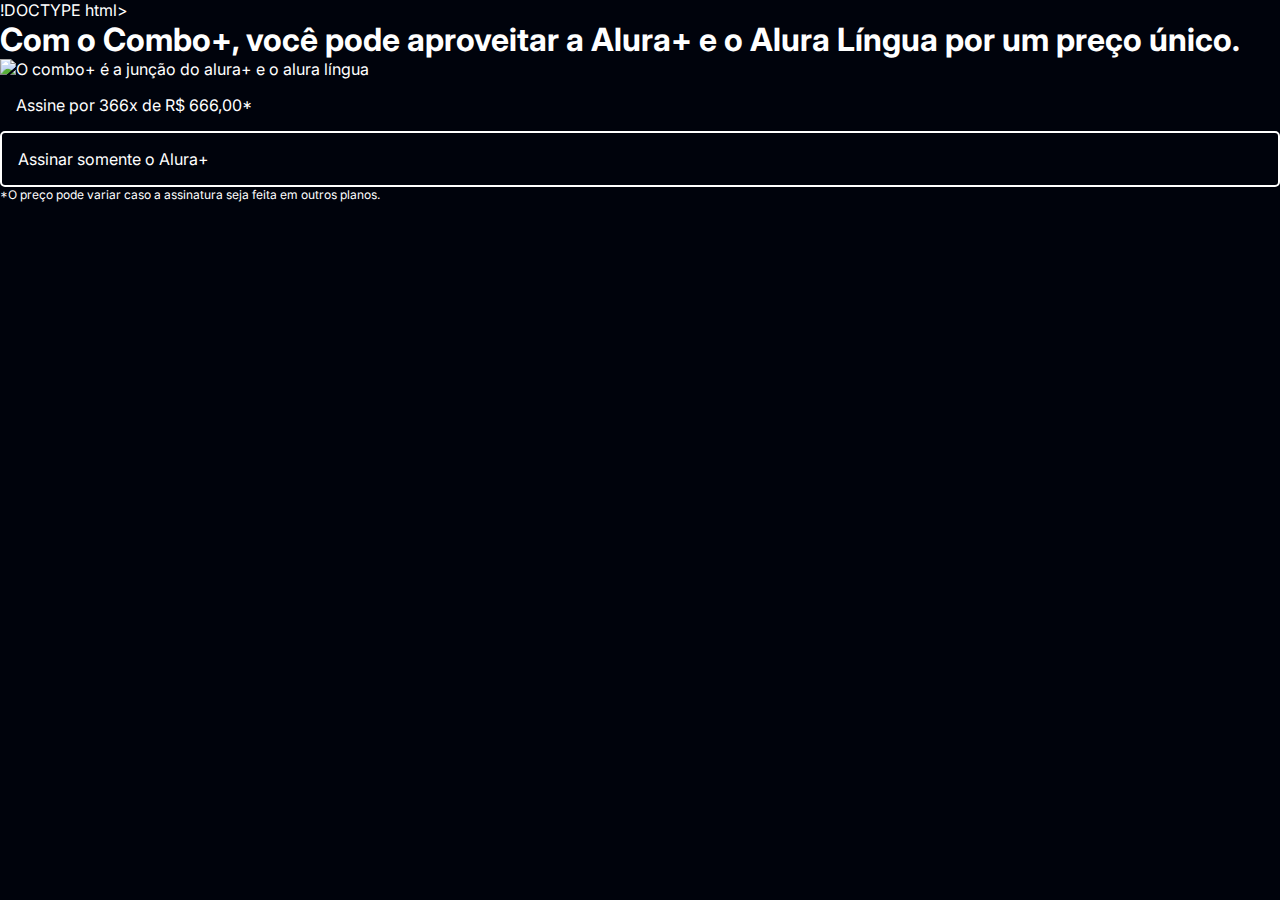
==== index.html @ f3d29e55 "Add files via upload" ====
!DOCTYPE html>
<html>

<head>
    <title>Alura Plus</title>
    <meta charset="UTF-8">
    <meta name="viewport" content="width=device-width, initial-scale=1">
    <link rel="stylesheet" href="style.css">
    <link rel="preconnect" href="https://fonts.googleapis.com">
    <link rel="preconnect" href="https://fonts.gstatic.com" crossorigin>
    <link href="https://fonts.googleapis.com/css2?family=Inter:wght@400;700&display=swap" rel="stylesheet">
</head>

 <body>
    <div>
   <section class="principal">
      <h1>Com o Combo+, você pode aproveitar a Alura+ e o Alura Língua por um preço único.</h1>
      <img src="img/Combo.png" alt="O combo+ é a junção do alura+ e o alura língua">
      <a href="www.alura.com.br" class="container__botao">Assine por 366x de R$ 666,00*</a>
      <a href="www.alura.com.br" class="container__botao botao_secundario">Assinar somente o Alura+</a>
      <p class="container__aviso">*O preço pode variar caso a assinatura seja feita em outros planos.</p>
   </section>
    </div>
</body>

</html>
---- style.css ----
:root {
  --branco-principal: #FFFFFF;
  --ciano-segundario: #00e1ff;
  --botao-vermelho: #ff0000;
  --cor-de-fundo: #00030C;
  --fonte-principal: 'Inter';
}
body {
  background-color: var(--cor-de-fundo);
  color: var(--branco-principal);
  font-family: var(--fonte-principal);
  font-size: 16px;
  font-weight: 400;
}
* {
  margin: 0;
  padding: 0;
}
.principal {
  background-image: url("img/Background.png");
}
.container {
  height: 100vh;
  display: grid;
  grid-template-columns: 50% 50%;
}
.principal {
  background-image: url("img/Background.png");
  background-repeat: no-repeat;
  background-size: contain;
}
.container__botao {
  background-color: var(--botao-azul);
  border-radius: 5px;
  padding: 1em;
  color: var(--branco-principal);
  display: block;
  text-decoration: none;
}
.botao_secundario {
  background-color: transparent;
  border: 2px solid var(--branco-principal)
}
.container__aviso {
  font-size: 12px;
  color: var(--cinza-secundario);
}
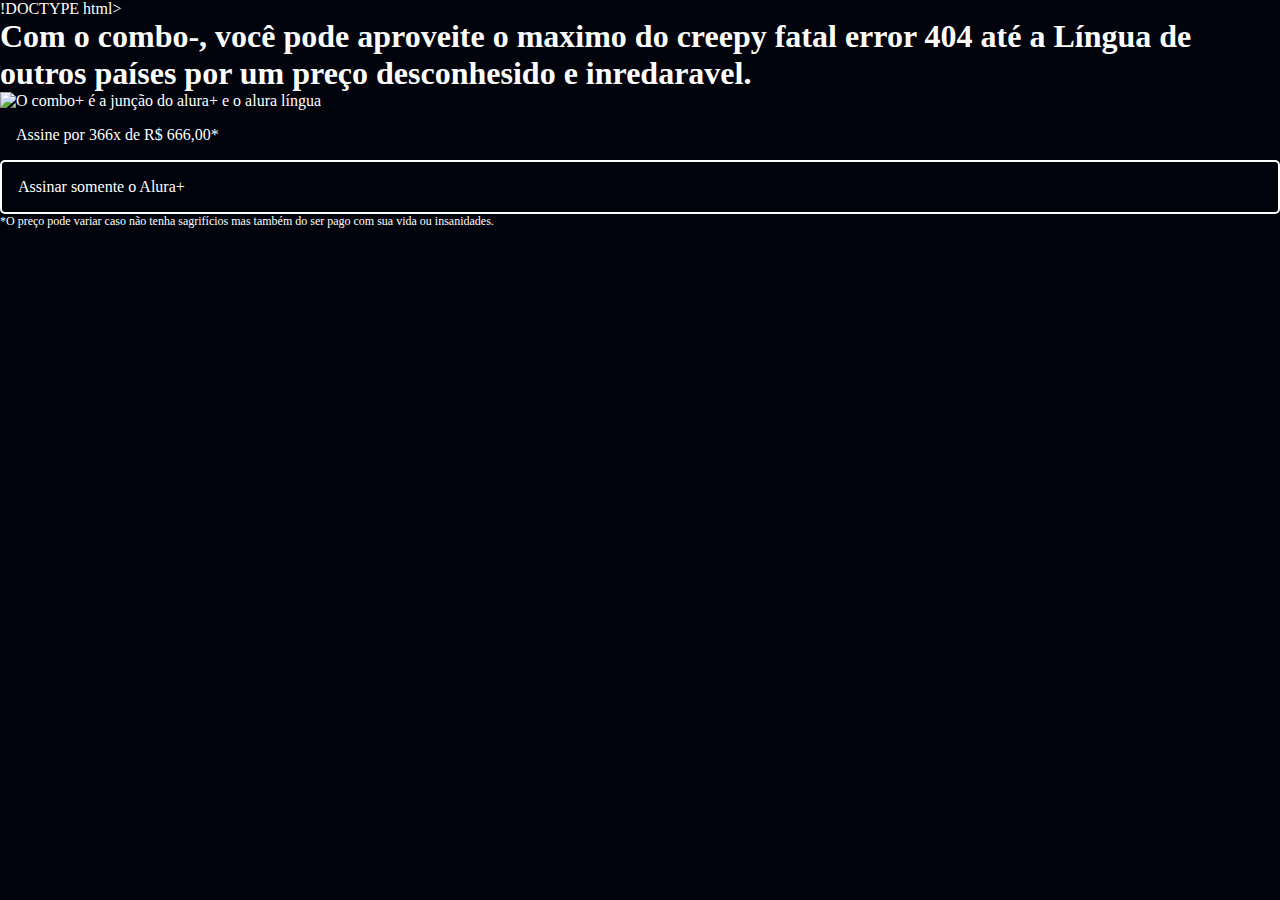
==== commit ae2825e1: "Add files via upload" ====
--- a/index.html
+++ b/index.html
@@ -8,17 +8,17 @@
     <link rel="stylesheet" href="style.css">
     <link rel="preconnect" href="https://fonts.googleapis.com">
     <link rel="preconnect" href="https://fonts.gstatic.com" crossorigin>
-    <link href="https://fonts.googleapis.com/css2?family=Inter:wght@400;700&display=swap" rel="stylesheet">
+    <link href="https://fonts.googleapis.com/css2?family=Inter:wght@400;700&display=swap" rel="style.css">
 </head>
 
  <body>
     <div>
    <section class="principal">
-      <h1>Com o Combo+, você pode aproveitar a Alura+ e o Alura Língua por um preço único.</h1>
+      <h1>Com o combo-, você pode aproveite o maximo do creepy fatal error 404 até a Língua de outros países por um preço desconhesido e inredaravel.</h1>
       <img src="img/Combo.png" alt="O combo+ é a junção do alura+ e o alura língua">
       <a href="www.alura.com.br" class="container__botao">Assine por 366x de R$ 666,00*</a>
       <a href="www.alura.com.br" class="container__botao botao_secundario">Assinar somente o Alura+</a>
-      <p class="container__aviso">*O preço pode variar caso a assinatura seja feita em outros planos.</p>
+      <p class="container__aviso">*O preço pode variar caso não tenha sagrifícios mas também do ser pago com sua vida ou insanidades.</p>
    </section>
     </div>
 </body>
--- a/style.css
+++ b/style.css
@@ -43,5 +43,9 @@
 }
 .container__aviso {
   font-size: 12px;
-  color: var(--cinza-secundario);
+  color: var(--ciano-secundario);
+}
+.container__titulo {
+  font-size: 28px;
+  font-weight: 700;
 }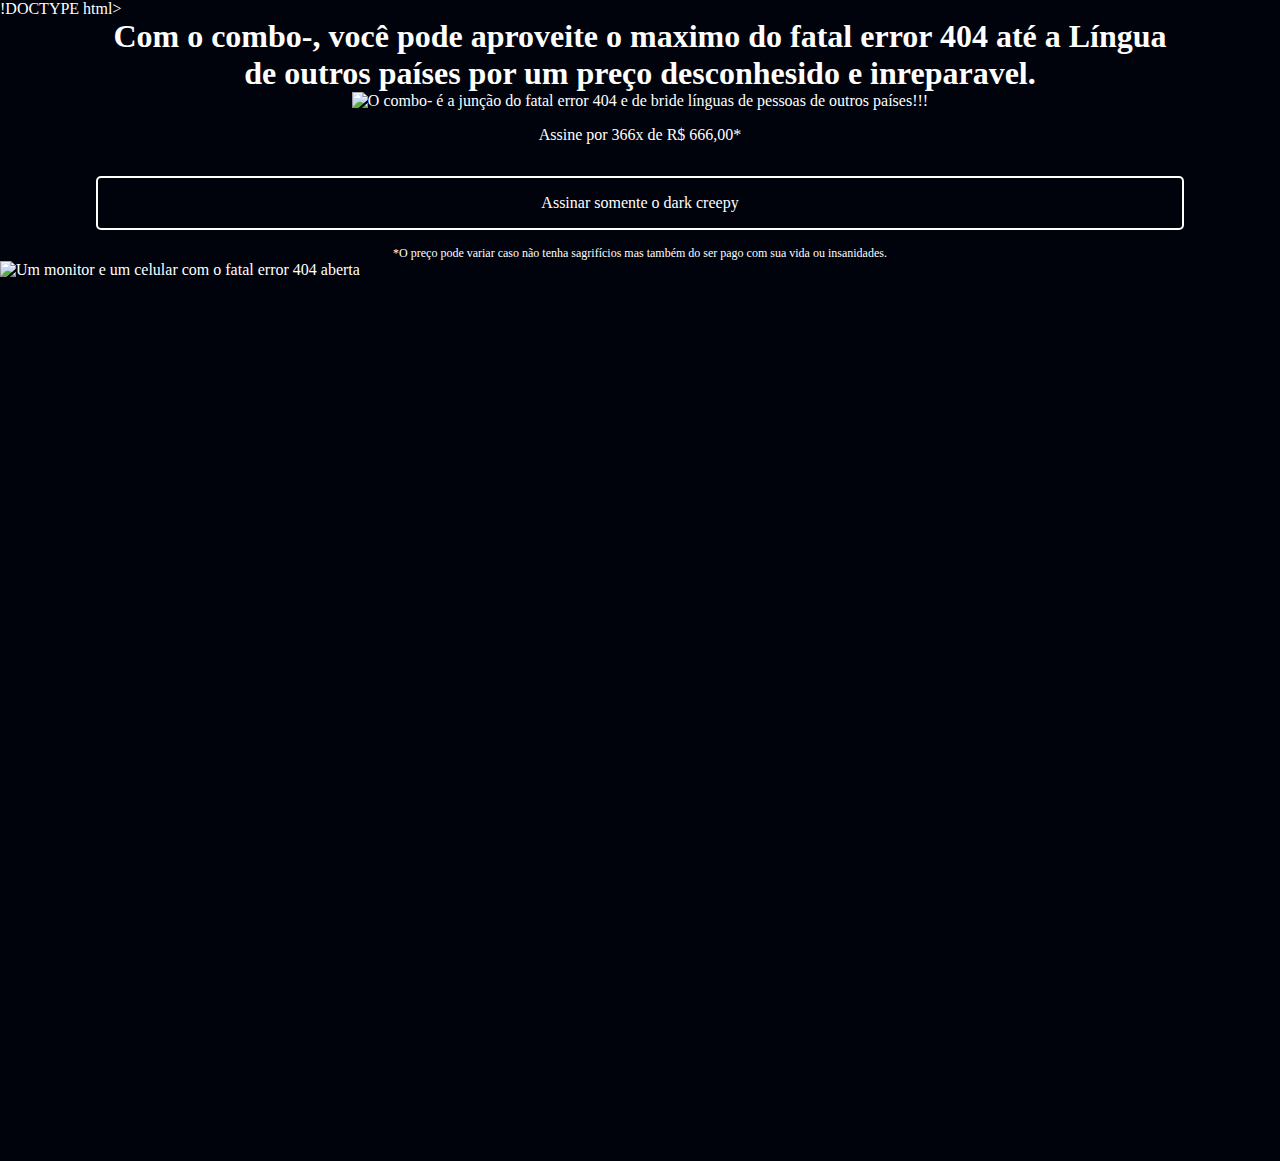
==== commit eb5c495d: "Add files via upload" ====
--- a/index.html
+++ b/index.html
@@ -12,15 +12,17 @@
 </head>
 
  <body>
-    <div>
+    <div class="container__caixa">
    <section class="principal">
-      <h1>Com o combo-, você pode aproveite o maximo do creepy fatal error 404 até a Língua de outros países por um preço desconhesido e inredaravel.</h1>
-      <img src="img/Combo.png" alt="O combo+ é a junção do alura+ e o alura língua">
-      <a href="www.alura.com.br" class="container__botao">Assine por 366x de R$ 666,00*</a>
-      <a href="www.alura.com.br" class="container__botao botao_secundario">Assinar somente o Alura+</a>
+      <h1>Com o combo-, você pode aproveite o maximo do fatal error 404 até a Língua de outros países por um preço desconhesido e inreparavel.</h1>
+      <img src="img/Combo.png" alt="O combo- é a junção do fatal error 404 e de bride línguas de pessoas de outros países!!!">
+      <a href="www.fatal error 404.com.br" class="container__botao">Assine por 366x de R$ 666,00*</a>
+      <a href="www.fatal erro 404.com.br" class="container__botao botao_secundario">Assinar somente o dark creepy</a>
       <p class="container__aviso">*O preço pode variar caso não tenha sagrifícios mas também do ser pago com sua vida ou insanidades.</p>
    </section>
     </div>
 </body>
-
-</html>
+<section class="container secundario">
+    <img src="img/Plataformas.png" alt="Um monitor e um celular com o fatal error 404 aberta" class="secundario__imagem">
+    </section
+    </html>--- a/style.css
+++ b/style.css
@@ -36,6 +36,7 @@
   color: var(--branco-principal);
   display: block;
   text-decoration: none;
+  margin-bottom: 1em;
 }
 .botao_secundario {
   background-color: transparent;
@@ -48,4 +49,17 @@
 .container__titulo {
   font-size: 28px;
   font-weight: 700;
+}
+.container__imagem {
+  margin: 1em 0 2em 0;
+}
+.container__caixa {
+  margin: 0 6em;
+}
+.principal {
+  background-image: url("img/Background.png");
+  background-repeat: no-repeat;
+  background-size: contain;
+  align-items: center;
+  text-align: center;
 }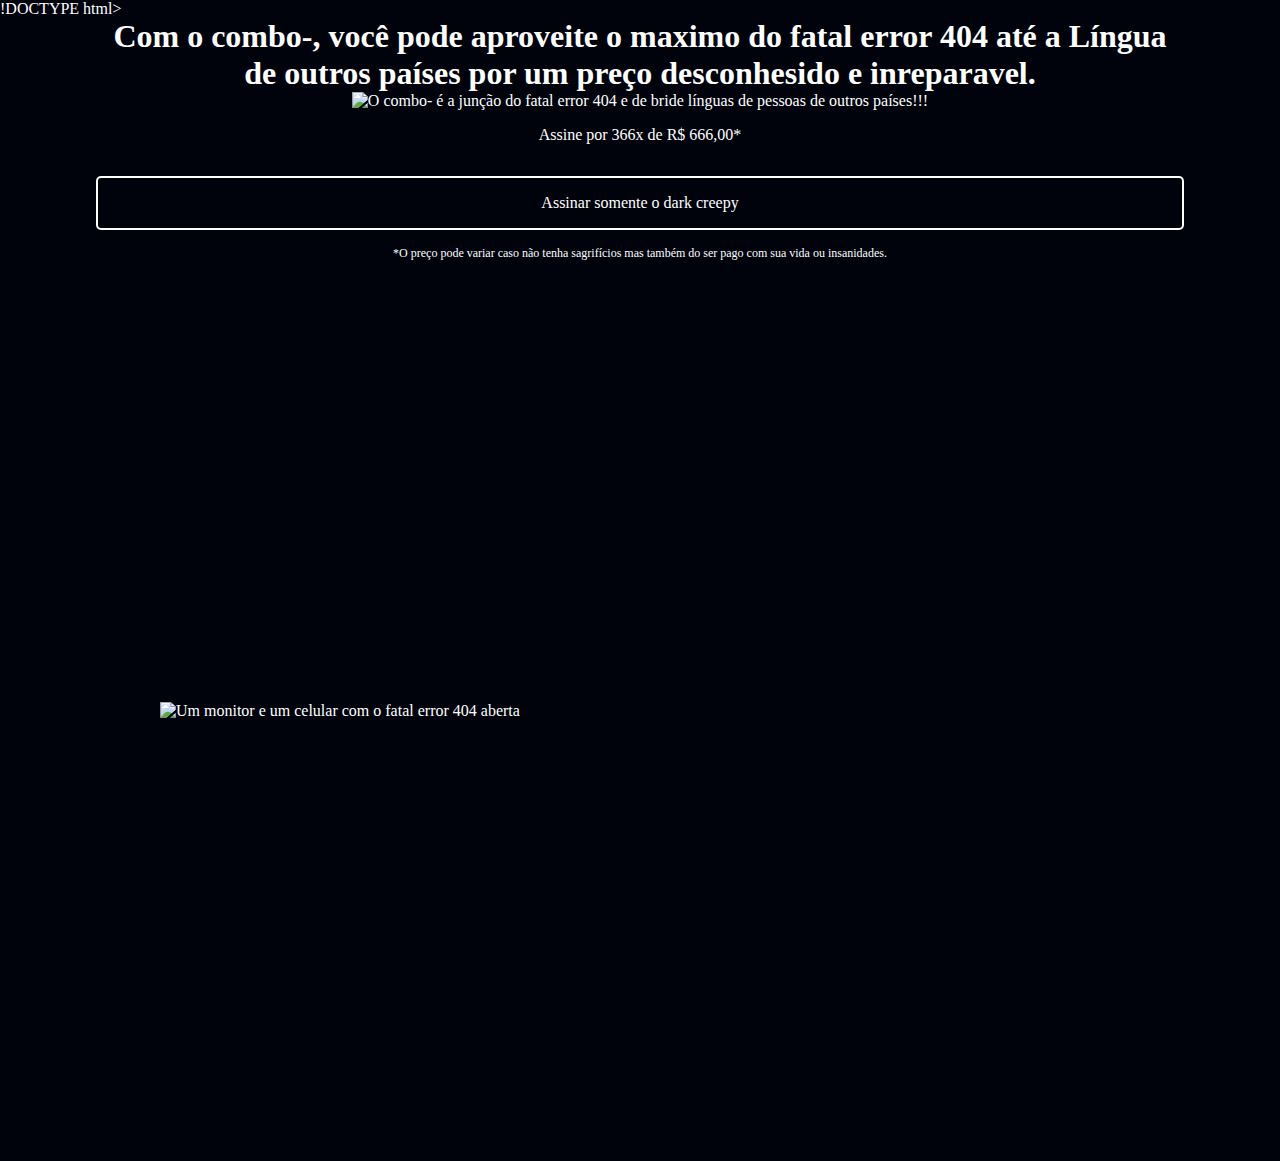
==== commit 4cd53809: "Add files via upload" ====
--- a/index.html
+++ b/index.html
@@ -2,7 +2,7 @@
 <html>
 
 <head>
-    <title>Alura Plus</title>
+    <title>fatal error 404</title>
     <meta charset="UTF-8">
     <meta name="viewport" content="width=device-width, initial-scale=1">
     <link rel="stylesheet" href="style.css">
--- a/style.css
+++ b/style.css
@@ -1,6 +1,6 @@
 :root {
   --branco-principal: #FFFFFF;
-  --ciano-segundario: #00e1ff;
+  --cinza-segundario: #C0C0C0;
   --botao-vermelho: #ff0000;
   --cor-de-fundo: #00030C;
   --fonte-principal: 'Inter';
@@ -44,7 +44,7 @@
 }
 .container__aviso {
   font-size: 12px;
-  color: var(--ciano-secundario);
+  color: var(--cinza-secundario);
 }
 .container__titulo {
   font-size: 28px;
@@ -62,4 +62,28 @@
   background-size: contain;
   align-items: center;
   text-align: center;
+}
+<section class="container secundario">
+<img src="img/Plataformas.png" alt="Um monitor e um celular com fatal error 404 aberta" class="secundario__imagem">
+<div class="container__descricao">
+<h2 class="descricao__titulo">Assista do seu jeito</h2>
+<p class="descricao__texto">Aproveita a tela grande da TV ou assista no Tablet, Laptop, Celular e outros aparelhos. Nossa seleção de dessadelos não para de crescer boa sorte.</p>
+</div>
+</section>
+
+.secundario__imagem {
+  width: 80%;
+}
+.secundario {
+  align-items: center;
+  margin: 0 10em;
+}
+.descricao__titulo {
+  font-weight: 700;
+  font-size: 48px;
+  color: var(--branco-principal);
+  margin-bottom: 0.1em;
+}
+.descricao__texto {
+  color: var(--cinza-secundario);
 }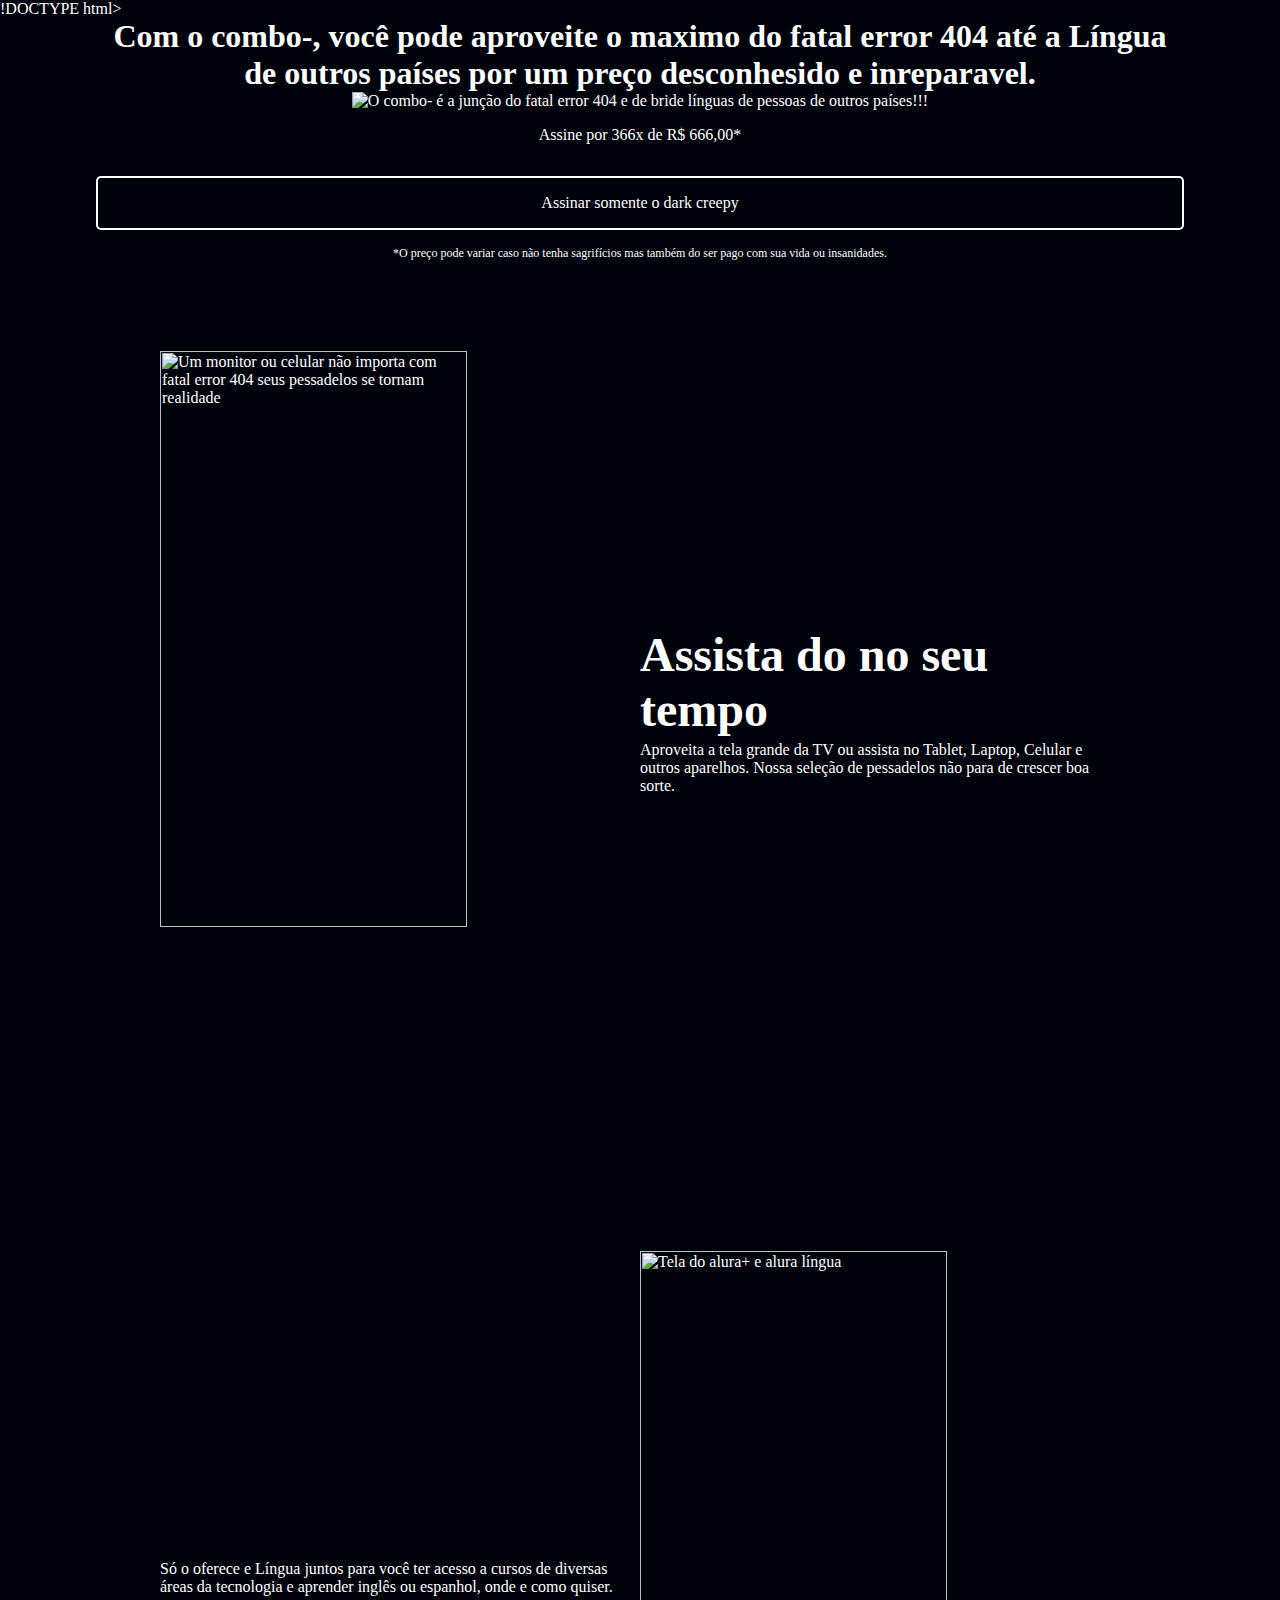
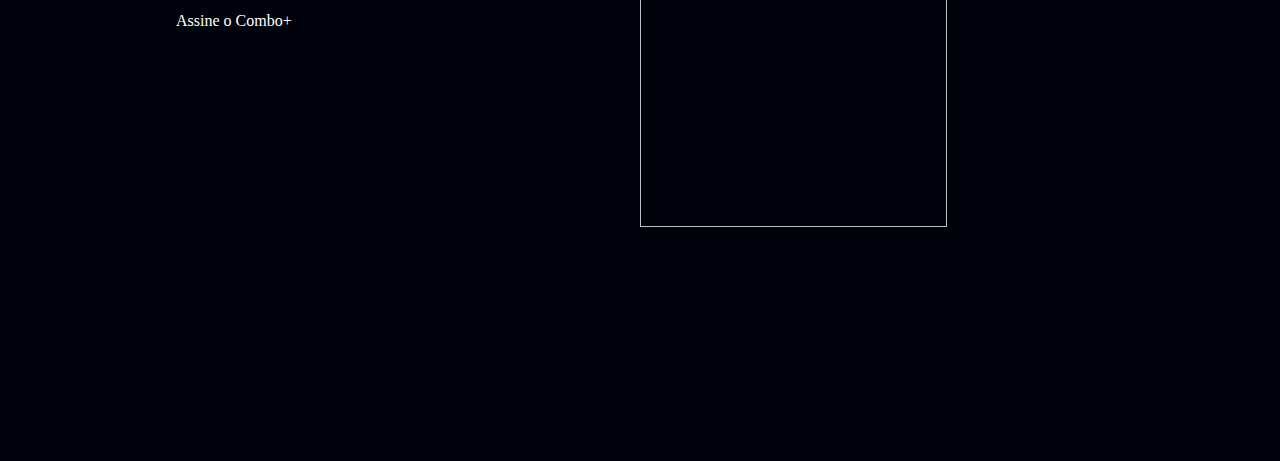
==== commit 388a91fc: "Add files via upload" ====
--- a/index.html
+++ b/index.html
@@ -22,7 +22,21 @@
    </section>
     </div>
 </body>
-<section class="container secundario">
-    <img src="img/Plataformas.png" alt="Um monitor e um celular com o fatal error 404 aberta" class="secundario__imagem">
-    </section
-    </html>+    <section class="container secundario">
+        <img src="img/Plataformas.png" alt="Um monitor ou celular não importa com fatal error 404 seus pessadelos se tornam realidade" class="secundario__imagem">
+        <div class="container__descricao">
+        <h2 class="descricao__titulo">Assista do no seu tempo</h2>
+        <p class="descricao__texto">Aproveita a tela grande da TV ou assista no Tablet, Laptop, Celular e outros aparelhos. Nossa seleção de pessadelos não para de crescer boa sorte.</p>
+        </div>
+        </section>
+        <section class="container secundario">
+            <div class="container__descricao">
+                <p class="descricao__texto">
+                    Só o  oferece e Língua juntos para você ter acesso a cursos de diversas áreas da
+                    tecnologia e aprender inglês ou espanhol, onde e como quiser.
+                </p>
+                <a href="www.alura.com.br" class="container__botao secundario__botao" container>Assine o Combo+</a>
+            </div>
+            <img src="img/Telas.png" alt="Tela do alura+ e alura língua" class="secundario__imagem">
+        </section>
+     --- a/style.css
+++ b/style.css
@@ -63,14 +63,6 @@
   align-items: center;
   text-align: center;
 }
-<section class="container secundario">
-<img src="img/Plataformas.png" alt="Um monitor e um celular com fatal error 404 aberta" class="secundario__imagem">
-<div class="container__descricao">
-<h2 class="descricao__titulo">Assista do seu jeito</h2>
-<p class="descricao__texto">Aproveita a tela grande da TV ou assista no Tablet, Laptop, Celular e outros aparelhos. Nossa seleção de dessadelos não para de crescer boa sorte.</p>
-</div>
-</section>
-
 .secundario__imagem {
   width: 80%;
 }
@@ -86,4 +78,5 @@
 }
 .descricao__texto {
   color: var(--cinza-secundario);
-}+}
+
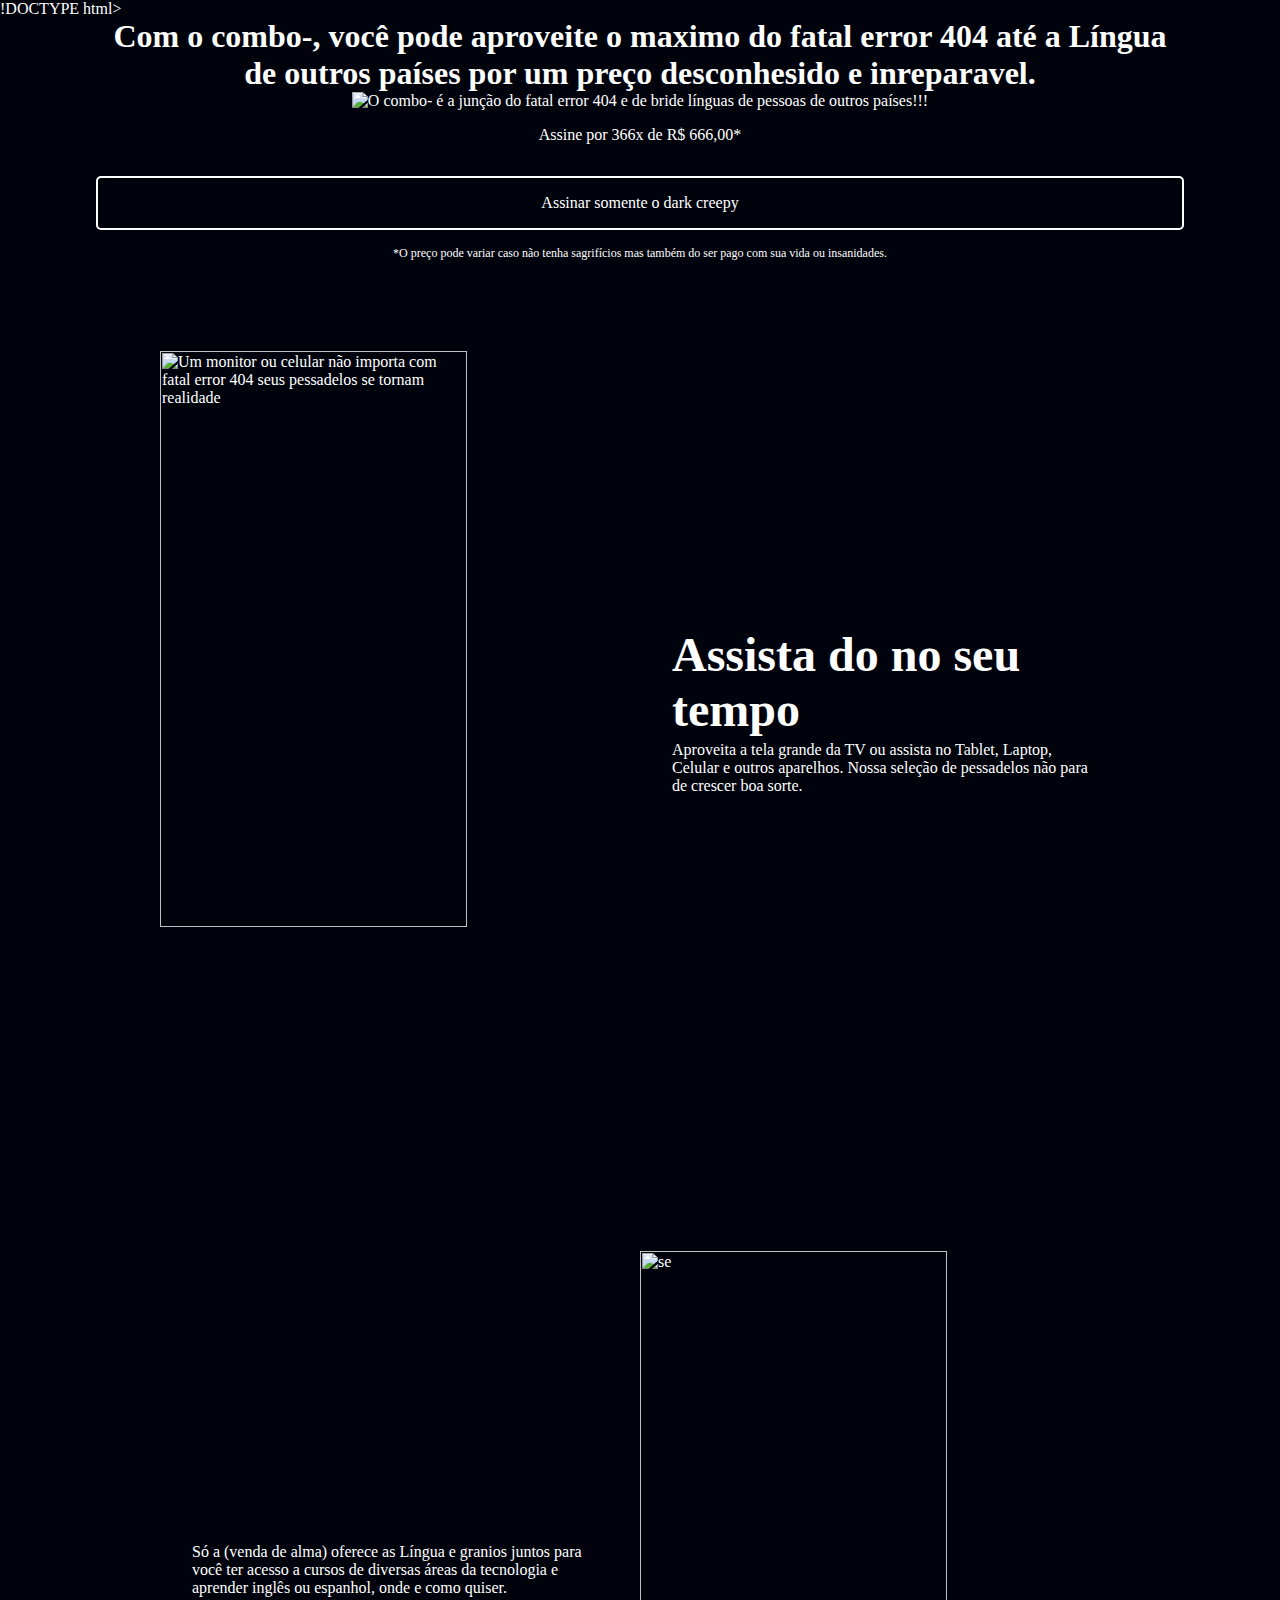
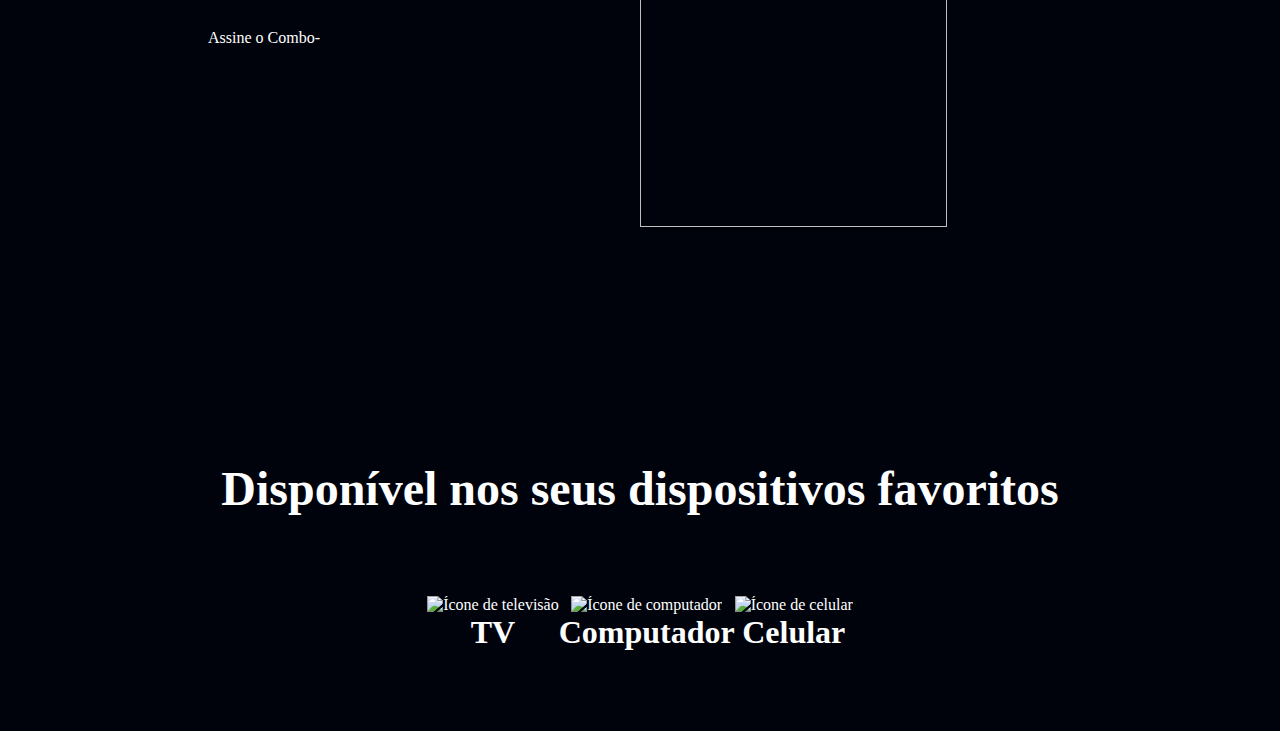
==== commit cb3c43d8: "Add files via upload" ====
--- a/index.html
+++ b/index.html
@@ -17,7 +17,7 @@
       <h1>Com o combo-, você pode aproveite o maximo do fatal error 404 até a Língua de outros países por um preço desconhesido e inreparavel.</h1>
       <img src="img/Combo.png" alt="O combo- é a junção do fatal error 404 e de bride línguas de pessoas de outros países!!!">
       <a href="www.fatal error 404.com.br" class="container__botao">Assine por 366x de R$ 666,00*</a>
-      <a href="www.fatal erro 404.com.br" class="container__botao botao_secundario">Assinar somente o dark creepy</a>
+      <a href="www.fatal error 404.com.br" class="container__botao botao_secundario">Assinar somente o dark creepy</a>
       <p class="container__aviso">*O preço pode variar caso não tenha sagrifícios mas também do ser pago com sua vida ou insanidades.</p>
    </section>
     </div>
@@ -32,11 +32,28 @@
         <section class="container secundario">
             <div class="container__descricao">
                 <p class="descricao__texto">
-                    Só o  oferece e Língua juntos para você ter acesso a cursos de diversas áreas da
+                    Só a (venda de alma) oferece as Língua e granios juntos para você ter acesso a cursos de diversas áreas da
                     tecnologia e aprender inglês ou espanhol, onde e como quiser.
                 </p>
-                <a href="www.alura.com.br" class="container__botao secundario__botao" container>Assine o Combo+</a>
+                <a href="www.fatal error 404.com.br" class="container__botao secundario__botao" container>Assine o Combo-</a>
             </div>
-            <img src="img/Telas.png" alt="Tela do alura+ e alura língua" class="secundario__imagem">
+            <img src="img/Telas.png" alt= se você estiver devendo para nós são estas anomalias vão atrás você" class="secundario__imagem">
         </section>
-     +        <section class="dispositivos">
+            <h2 class="dispositivos__titulo">Disponível nos seus dispositivos favoritos</h2>
+            <ul class="dispositivos__lista">
+                <li>
+                    <img src="img/tv.png" alt="Ícone de televisão">
+                    <h3 class="lista__item">TV</h3>
+                </li>
+                <li>
+                    <img src="img/computador.png" alt="Ícone de computador">
+                    <h3 class="lista__item">Computador</h3>
+                </li>
+                <li>
+                    <img src="img/celular.png" alt="Ícone de celular">
+                    <h3 class="lista__item">Celular</h3>
+                </li>
+            </ul>
+        </section>
+        --- a/style.css
+++ b/style.css
@@ -79,4 +79,27 @@
 .descricao__texto {
   color: var(--cinza-secundario);
 }
-
+.secundario__botao {
+  display: inline-block;
+  margin-top: 1em;
+}
+.container__descricao {
+  padding: 2em;
+}
+.dispositivos__lista {
+  display: flex;
+  justify-content: center;
+  list-style-type: none;
+  margin: 5em 0;
+}
+.dispositivos {
+  text-align: center;
+}
+.dispositivos__titulo {
+  font-size: 48px;
+  color: var(--branco-principal);
+}
+.lista__item {
+  font-size: 32px;
+  color: var(--branco-principal);
+}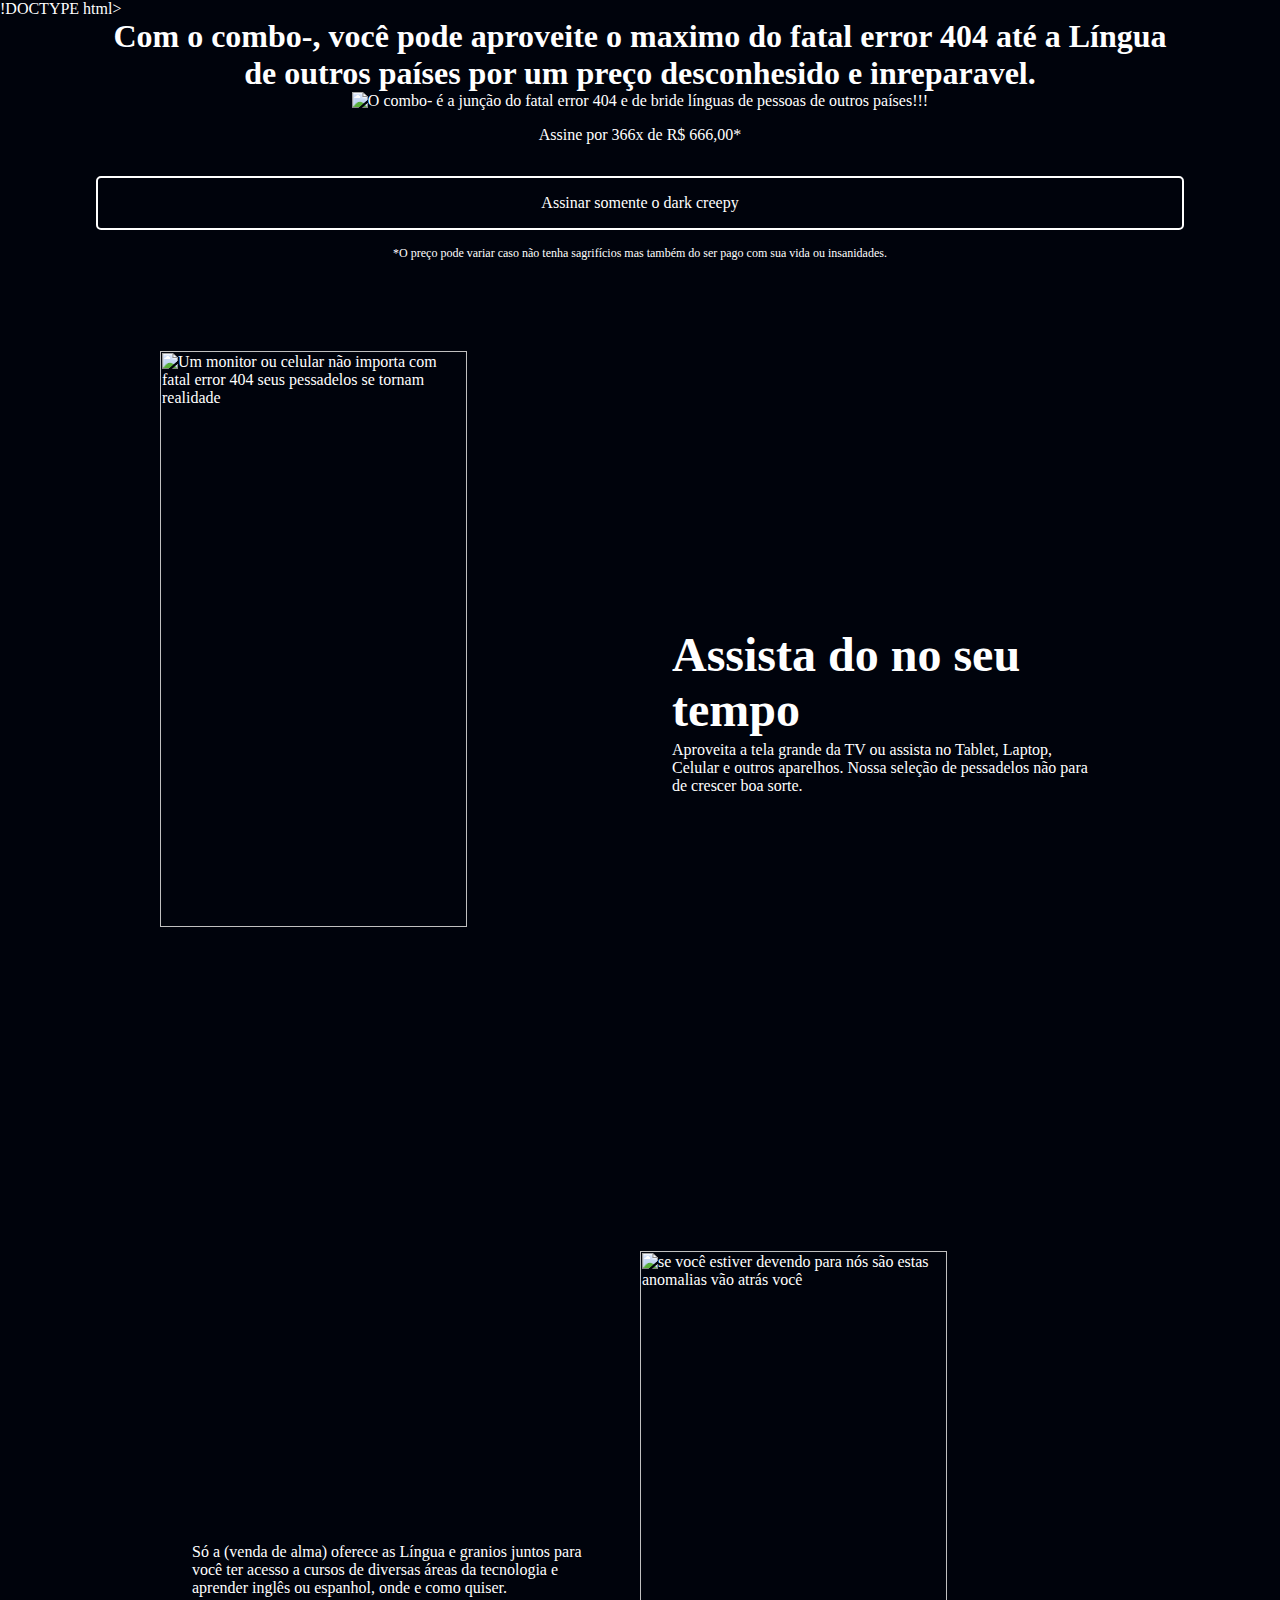
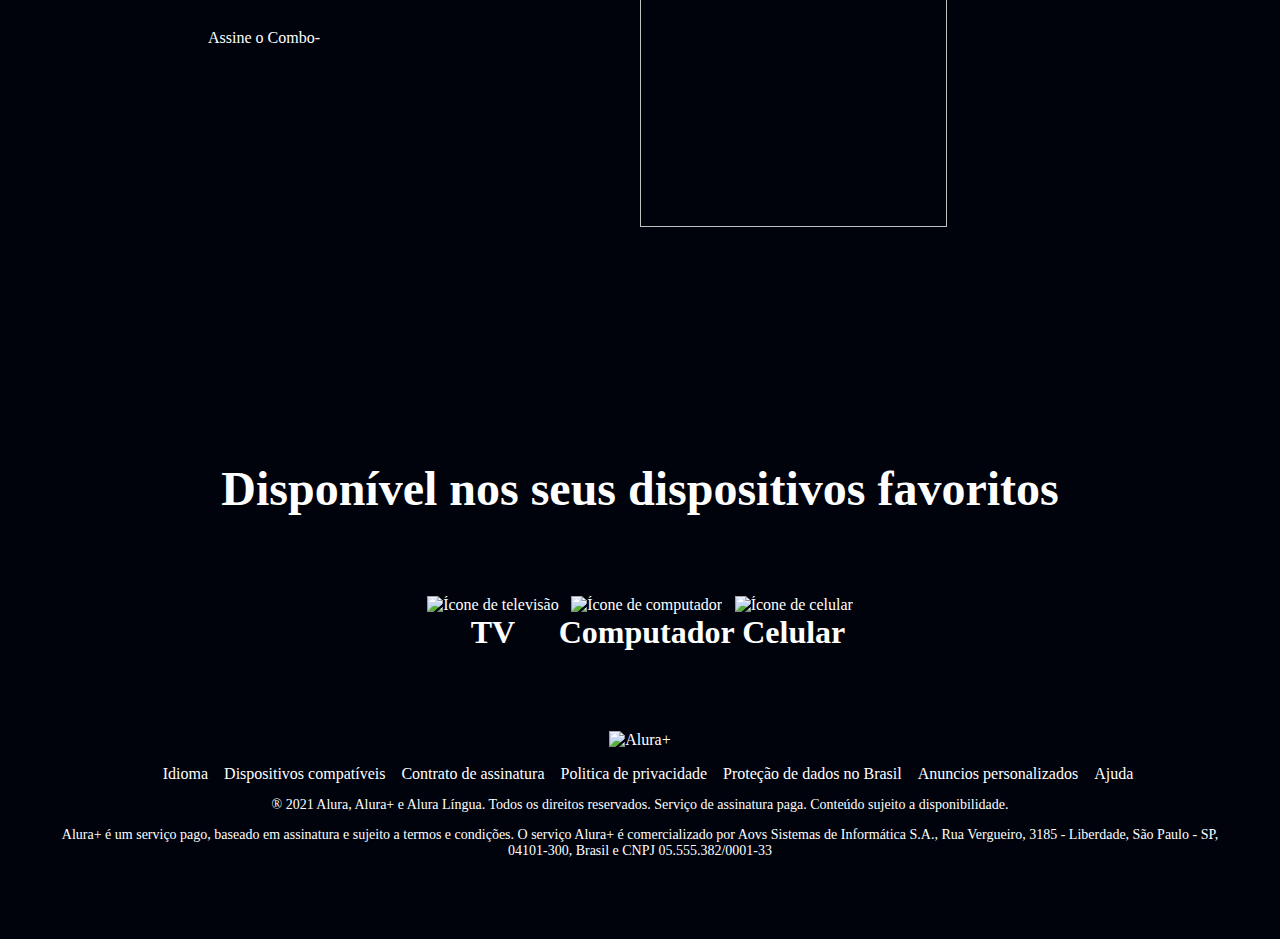
==== commit 167287aa: "Add files via upload" ====
--- a/index.html
+++ b/index.html
@@ -37,7 +37,7 @@
                 </p>
                 <a href="www.fatal error 404.com.br" class="container__botao secundario__botao" container>Assine o Combo-</a>
             </div>
-            <img src="img/Telas.png" alt= se você estiver devendo para nós são estas anomalias vão atrás você" class="secundario__imagem">
+            <img src="img/Telas.png" alt= "se você estiver devendo para nós são estas anomalias vão atrás você" class="secundario__imagem">
         </section>
         <section class="dispositivos">
             <h2 class="dispositivos__titulo">Disponível nos seus dispositivos favoritos</h2>
@@ -56,4 +56,31 @@
                 </li>
             </ul>
         </section>
-        +        <footer class="rodape">
+            <img src="img/Logo.png" alt="Alura+" class="rodape__logo">
+            <ul class="rodape__lista">
+                <li class="lista__link">
+                    <a href="#">Idioma</a>
+                </li>
+                <li class="lista__link">
+                    <a href="#">Dispositivos compatíveis</a>
+                </li>
+                <li class="lista__link">
+                    <a href="#">Contrato de assinatura</a>
+                </li>
+                <li class="lista__link">
+                    <a href="#">Politica de privacidade</a>
+                </li>
+                <li class="lista__link">
+                    <a href="#">Proteção de dados no Brasil</a>
+                </li>
+                <li class="lista__link">
+                    <a href="#">Anuncios personalizados</a>
+                </li>
+                <li class="lista__link">
+                    <a href="#">Ajuda</a>
+                </li>
+            </ul>
+            <p class="rodape__texto">® 2021 Alura, Alura+ e Alura Língua. Todos os direitos reservados. Serviço de assinatura paga. Conteúdo sujeito a disponibilidade.</p>
+            <p class="rodape__texto">Alura+ é um serviço pago, baseado em assinatura e sujeito a termos e condições. O serviço Alura+ é comercializado por Aovs Sistemas de Informática S.A., Rua Vergueiro, 3185 - Liberdade, São Paulo - SP, 04101-300, Brasil e CNPJ 05.555.382/0001-33</p>
+        </footer>--- a/style.css
+++ b/style.css
@@ -4,6 +4,7 @@
   --botao-vermelho: #ff0000;
   --cor-de-fundo: #00030C;
   --fonte-principal: 'Inter';
+  --botao-vermelho-efeito: #ff0000;
 }
 body {
   background-color: var(--cor-de-fundo);
@@ -102,4 +103,30 @@
 .lista__item {
   font-size: 32px;
   color: var(--branco-principal);
-}+}
+.rodape__lista {
+  display: flex;
+  justify-content: center;
+  list-style-type: none;
+  margin-top: 1em;
+}
+.lista__link a{
+  text-decoration: none;
+  color: var(--branco-principal);
+  margin-left: 1em;
+}
+.rodape__texto {
+  margin: 1em 0;
+  color: var(--cinza-secundario);
+  font-size: 14px;
+}
+.rodape {
+  text-align: center;
+  margin: 5em 3em;
+}
+.lista__link a:hover {
+  color: var(--botao-vermelho);
+}
+.lista__link a:active {
+  color: purple;
+}
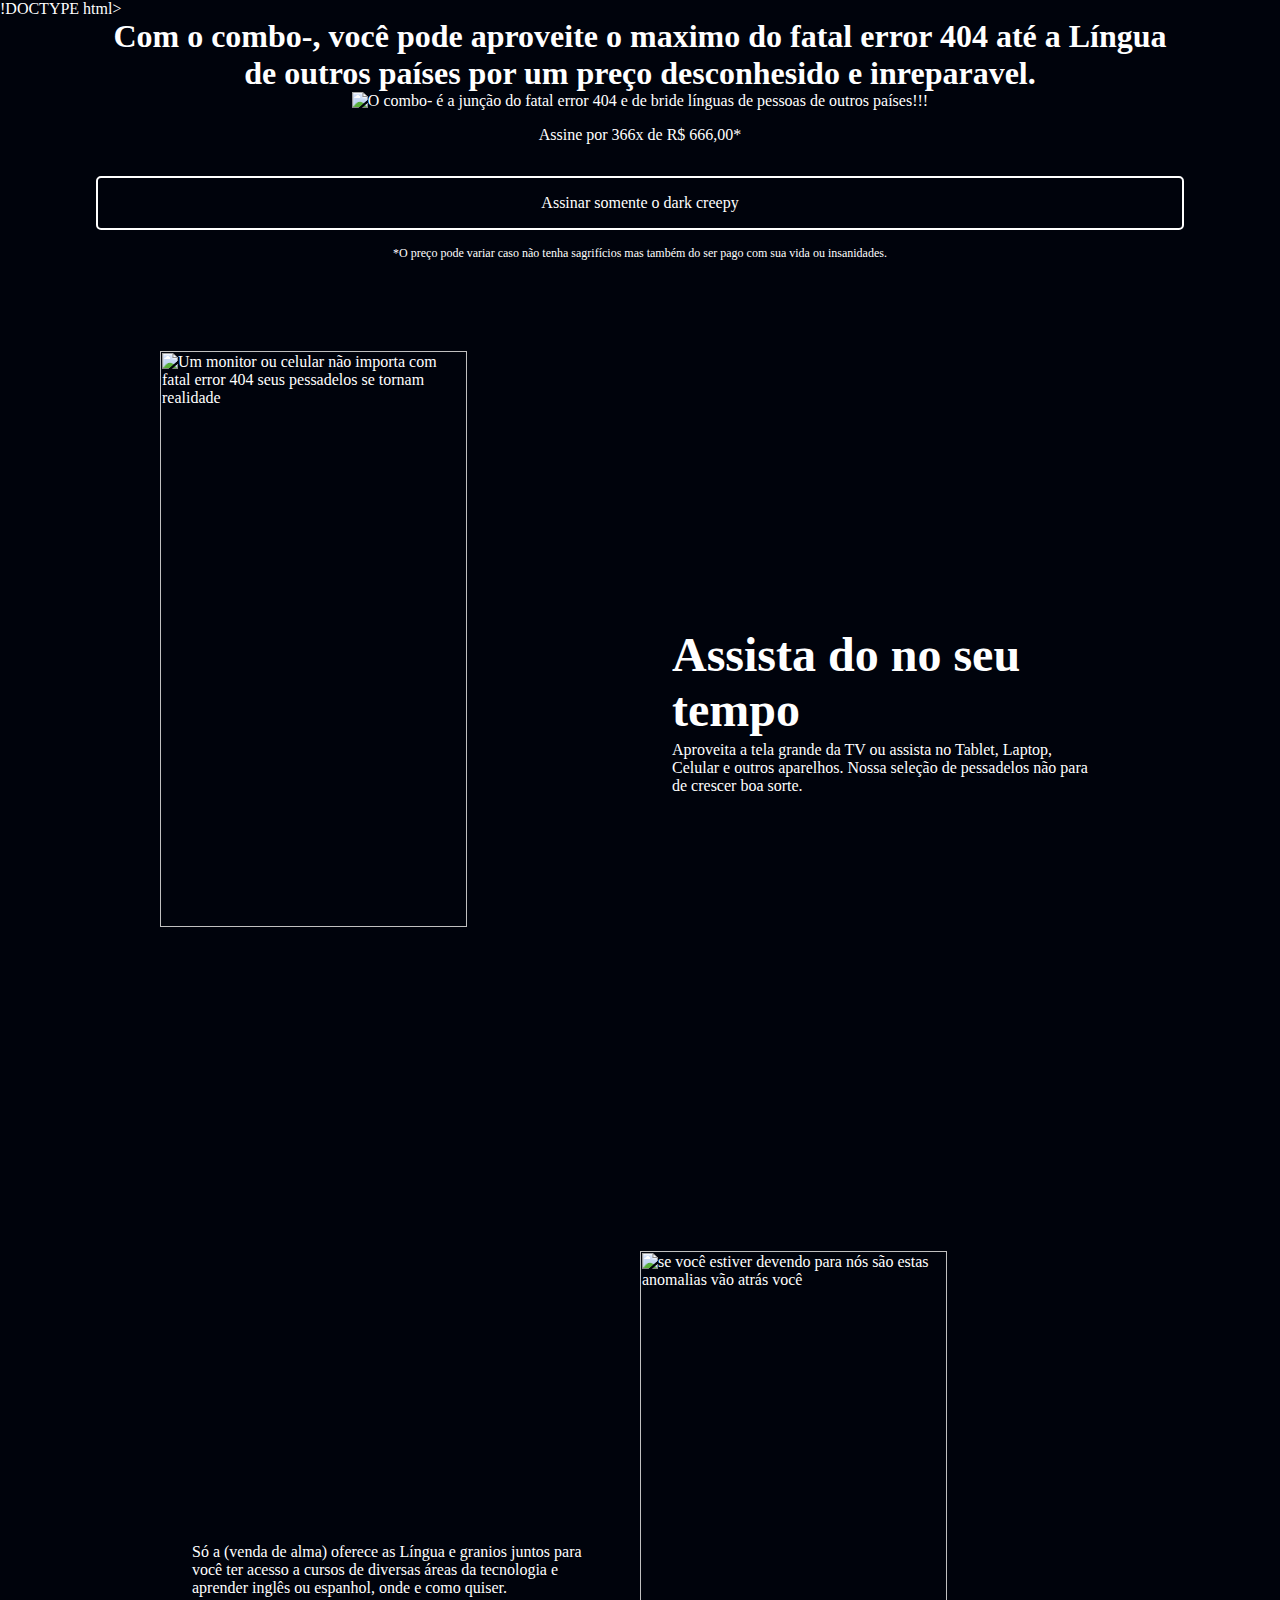
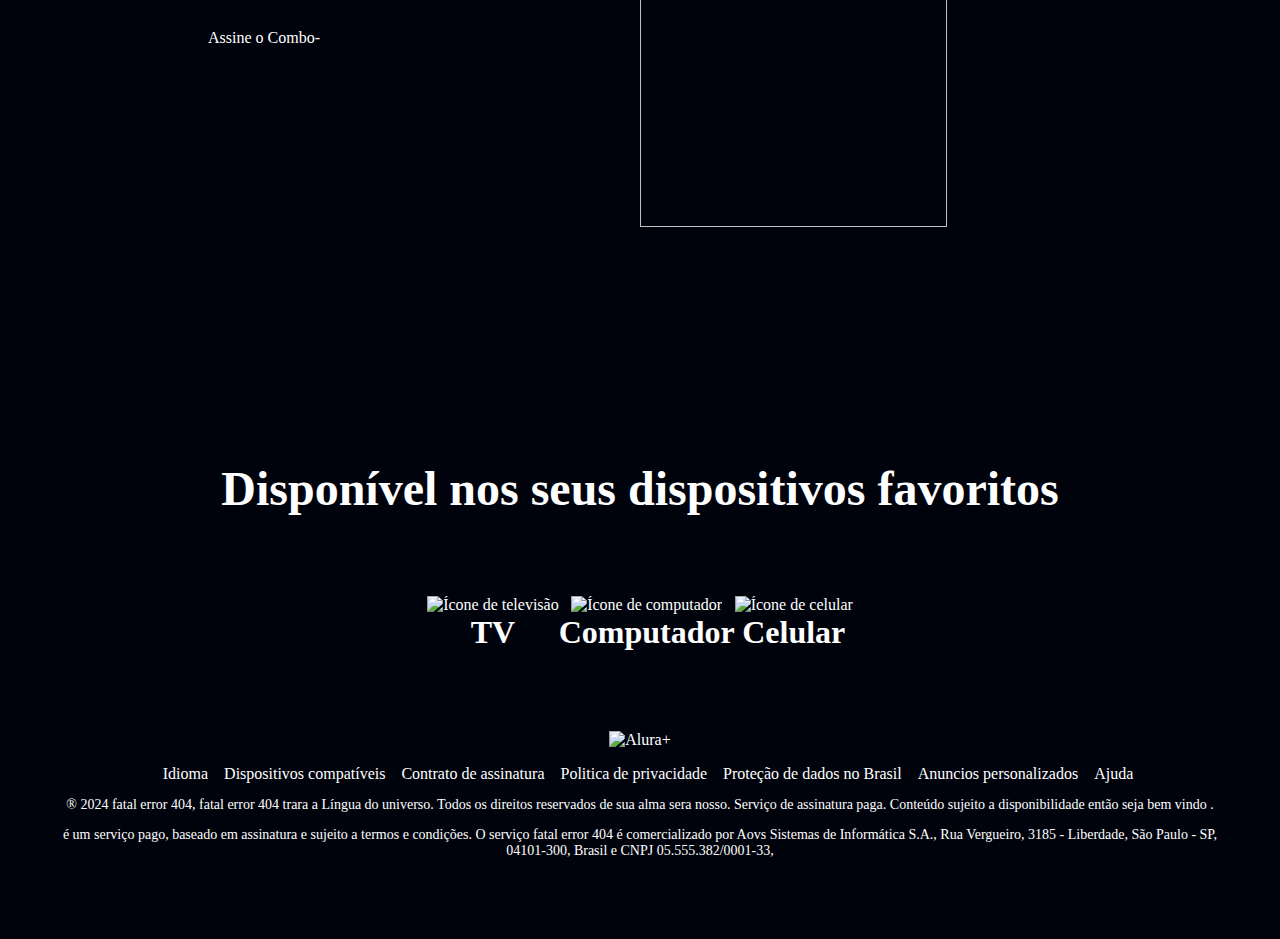
==== commit 55ca9cc8: "Add files via upload" ====
--- a/index.html
+++ b/index.html
@@ -81,6 +81,6 @@
                     <a href="#">Ajuda</a>
                 </li>
             </ul>
-            <p class="rodape__texto">® 2021 Alura, Alura+ e Alura Língua. Todos os direitos reservados. Serviço de assinatura paga. Conteúdo sujeito a disponibilidade.</p>
-            <p class="rodape__texto">Alura+ é um serviço pago, baseado em assinatura e sujeito a termos e condições. O serviço Alura+ é comercializado por Aovs Sistemas de Informática S.A., Rua Vergueiro, 3185 - Liberdade, São Paulo - SP, 04101-300, Brasil e CNPJ 05.555.382/0001-33</p>
-        </footer>+            <p class="rodape__texto">® 2024 fatal error 404,  fatal error 404 trara a Língua do universo. Todos os direitos reservados de sua alma sera nosso. Serviço de assinatura paga. Conteúdo sujeito a disponibilidade então seja bem vindo .</p>
+            <p class="rodape__texto"> é um serviço pago, baseado em assinatura e sujeito a termos e condições. O serviço fatal error 404 é comercializado por Aovs Sistemas de Informática S.A., Rua Vergueiro, 3185 - Liberdade, São Paulo - SP, 04101-300, Brasil e CNPJ 05.555.382/0001-33,  </p>
+        </footer>
--- a/style.css
+++ b/style.css
@@ -6,6 +6,7 @@
   --fonte-principal: 'Inter';
   --botao-vermelho-efeito: #ff0000;
 }
+
 body {
   background-color: var(--cor-de-fundo);
   color: var(--branco-principal);
@@ -13,23 +14,28 @@
   font-size: 16px;
   font-weight: 400;
 }
+
 * {
   margin: 0;
   padding: 0;
 }
+
 .principal {
   background-image: url("img/Background.png");
 }
+
 .container {
   height: 100vh;
   display: grid;
   grid-template-columns: 50% 50%;
 }
+
 .principal {
   background-image: url("img/Background.png");
   background-repeat: no-repeat;
   background-size: contain;
 }
+
 .container__botao {
   background-color: var(--botao-azul);
   border-radius: 5px;
@@ -39,24 +45,30 @@
   text-decoration: none;
   margin-bottom: 1em;
 }
+
 .botao_secundario {
   background-color: transparent;
   border: 2px solid var(--branco-principal)
 }
+
 .container__aviso {
   font-size: 12px;
   color: var(--cinza-secundario);
 }
+
 .container__titulo {
   font-size: 28px;
   font-weight: 700;
 }
+
 .container__imagem {
   margin: 1em 0 2em 0;
 }
+
 .container__caixa {
   margin: 0 6em;
 }
+
 .principal {
   background-image: url("img/Background.png");
   background-repeat: no-repeat;
@@ -64,69 +76,90 @@
   align-items: center;
   text-align: center;
 }
+
 .secundario__imagem {
   width: 80%;
 }
+
 .secundario {
   align-items: center;
   margin: 0 10em;
 }
+
 .descricao__titulo {
   font-weight: 700;
   font-size: 48px;
   color: var(--branco-principal);
   margin-bottom: 0.1em;
 }
+
 .descricao__texto {
   color: var(--cinza-secundario);
 }
+
 .secundario__botao {
   display: inline-block;
   margin-top: 1em;
 }
+
 .container__descricao {
   padding: 2em;
 }
+
 .dispositivos__lista {
   display: flex;
   justify-content: center;
   list-style-type: none;
   margin: 5em 0;
 }
+
 .dispositivos {
   text-align: center;
 }
+
 .dispositivos__titulo {
   font-size: 48px;
   color: var(--branco-principal);
 }
+
 .lista__item {
   font-size: 32px;
   color: var(--branco-principal);
 }
+
 .rodape__lista {
   display: flex;
   justify-content: center;
   list-style-type: none;
   margin-top: 1em;
 }
+
 .lista__link a{
   text-decoration: none;
   color: var(--branco-principal);
   margin-left: 1em;
 }
+
 .rodape__texto {
   margin: 1em 0;
   color: var(--cinza-secundario);
   font-size: 14px;
 }
+
 .rodape {
   text-align: center;
   margin: 5em 3em;
 }
+
 .lista__link a:hover {
   color: var(--botao-vermelho);
 }
+
 .lista__link a:active {
   color: purple;
 }
+
+.container__botao:hover {
+  background-color: var(--botao-vermelho-efeito);
+  color: var(--cor-de-fundo);
+}
